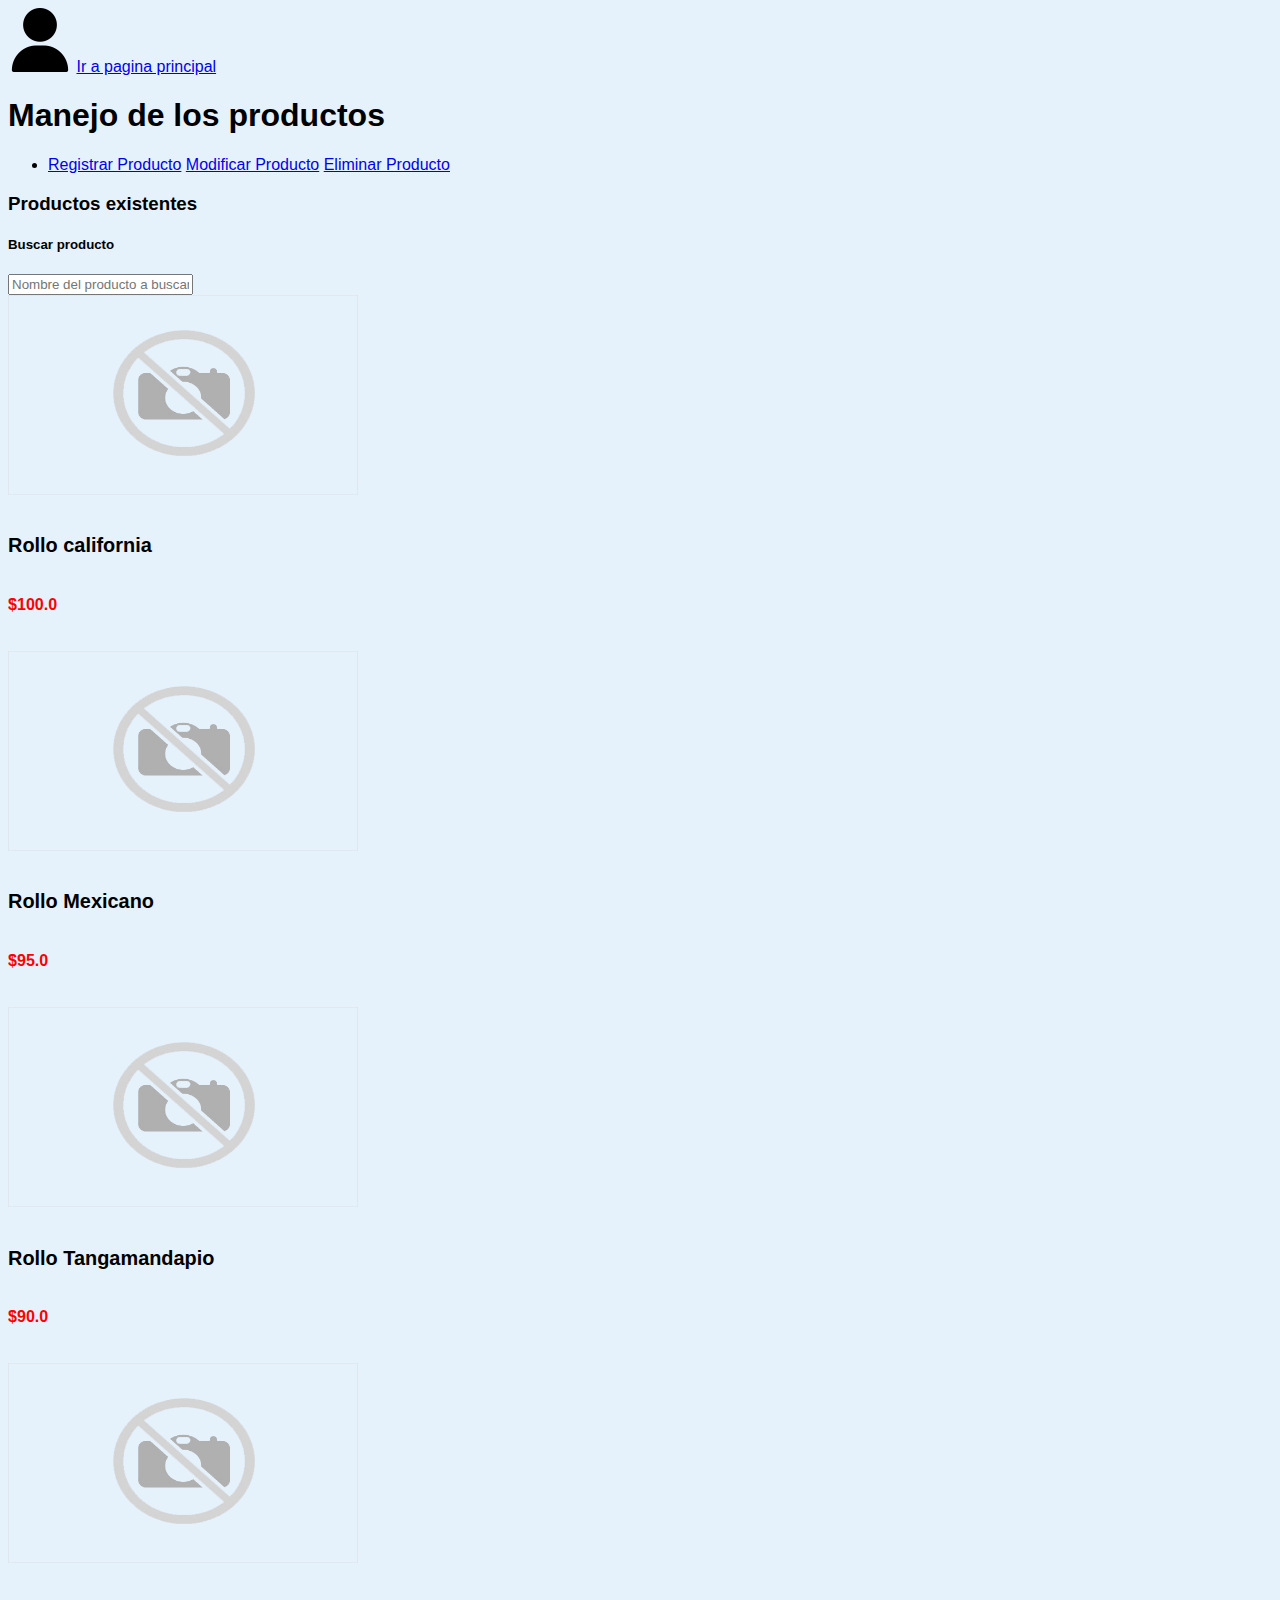
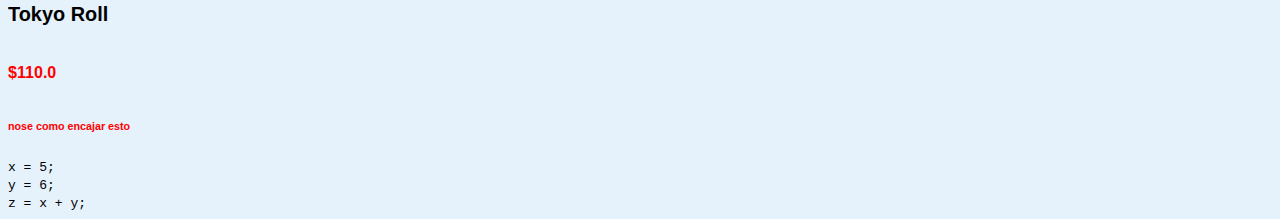
==== cuenta.html @ 385d4364 "hasta Entities HTML" ====
<!DOCTYPE html>
<html lang="en">
<head>
    <meta charset="UTF-8">
    <meta name="viewport" content="width=device-width, initial-scale=1.0">
    <link rel="stylesheet" href="css/styles.css">
    <title>Dashboard</title>
    <meta name="description" content="pagina restaurante">
    <meta name="keywords" content="sushi, comida, delicioso, barato">
    <meta name="author" content="Javier Martinez">
</head>
<body>
    <img src="assets/img/user.png" alt="user" id="userImg">
    <a href="index.html">Ir a pagina principal</a>
    <h1>Manejo de los productos</h1>
    <nav>
        <ul>
            <li>
                <a href="#">Registrar Producto</a>
                <a href="#">Modificar Producto</a>
                <a href="#">Eliminar Producto</a>
            </li>
        </ul>
    </nav>
    <h3>Productos existentes</h3>
    <h5>Buscar producto</h5>
    <input type="text" placeholder="Nombre del producto a buscar">
    <div class="Productos">
        <div class="producto">
            <img src="assets/img/noFoto.png" alt="" class="imgProducto">
            <h5>Rollo california</h5>
            <h6>$100.0</h6>
        </div>
        <div class="producto">
            <img src="assets/img/noFoto.png" alt="" class="imgProducto">
            <h5>Rollo Mexicano</h5>
            <h6>$95.0</h6>
        </div>
        <div class="producto">
            <img src="assets/img/noFoto.png" alt="" class="imgProducto">
            <h5>Rollo Tangamandapio</h5>
            <h6>$90.0</h6>
        </div>
        <div class="producto">
            <img src="assets/img/noFoto.png" alt="" class="imgProducto">
            <h5>Tokyo Roll</h5>
            <h6>$110.0</h6>
        </div> 
    </div>
      
    <h6>nose como encajar esto</h6>
    <code>
        x = 5;<br>
        y = 6;<br>
        z = x + y;
    </code>
</body>
</html>
---- css/styles.css ----
*{
    box-sizing: border-box;
}
body{
    background-color: #E5F1FB; 
    font-family: 'Lucida Sans', 'Lucida Sans Regular', 'Lucida Grande', 'Lucida Sans Unicode', Geneva, Verdana, sans-serif;
}
h6{
    color: red;
}
.producto{
    font-size: 1.5rem;
}
#userImg{
    width: 64px;
    height: 64px;
}
.imgProducto{
    width: 350px;
    height: 200px;
}
td{
    text-align: center;
}

@media screen and (max-width: 800px) {
    .producto {
      width: 100%;
    }
  }
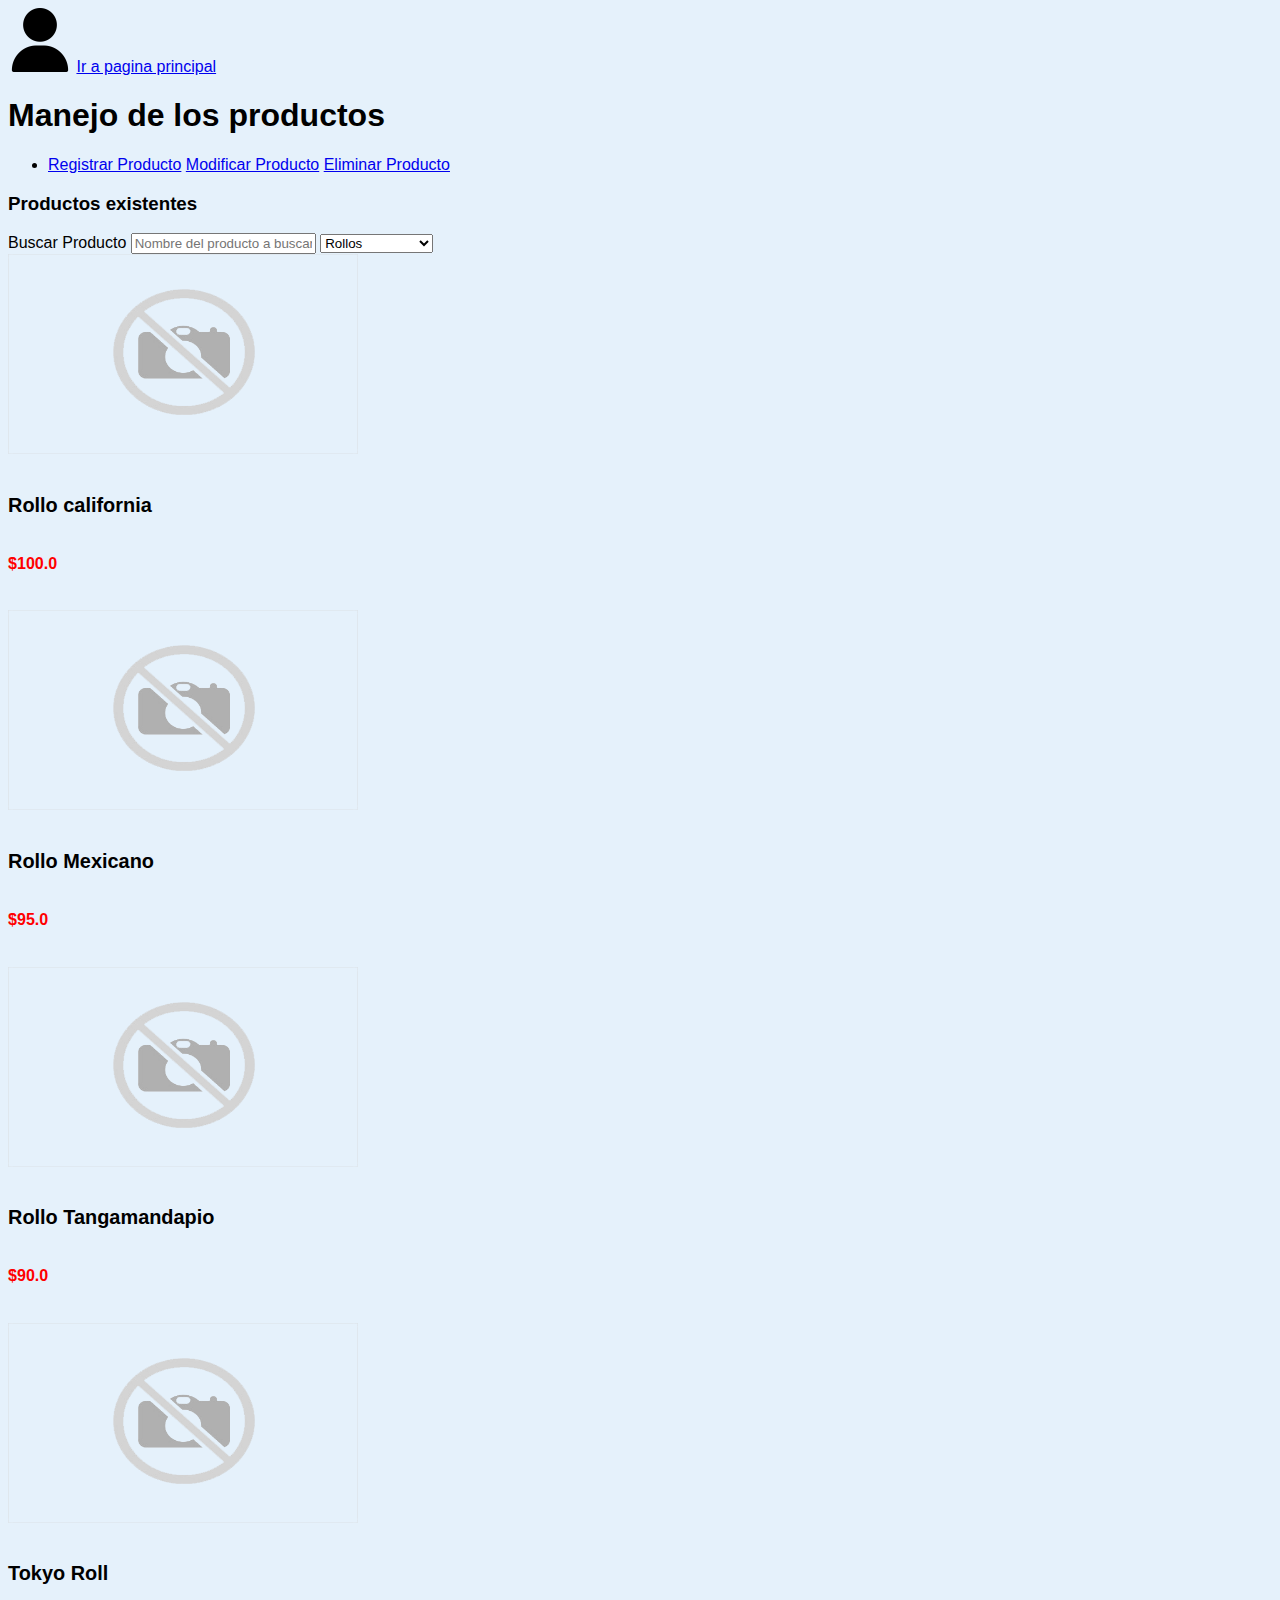
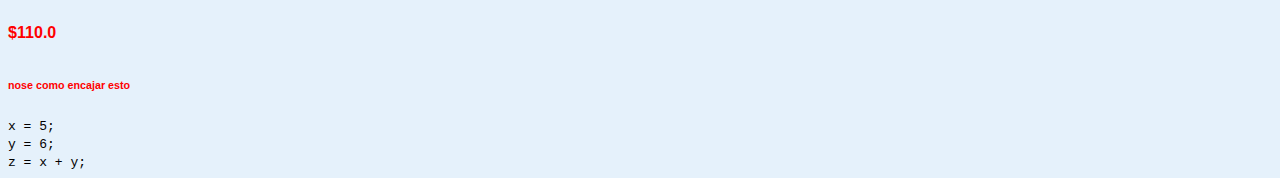
==== commit 9df86dbe: "Hasta Form and Input Elements" ====
--- a/cuenta.html
+++ b/cuenta.html
@@ -23,8 +23,18 @@
         </ul>
     </nav>
     <h3>Productos existentes</h3>
-    <h5>Buscar producto</h5>
-    <input type="text" placeholder="Nombre del producto a buscar">
+    <form action="#">
+        <label>Buscar Producto</label>
+        <input type="text" placeholder="Nombre del producto a buscar">
+        <select id="producto" name="Categorias">
+            <option value="Rollos">Rollos</option>
+            <option value="Bombas">Bombas</option>
+            <option value="Entradas">Entradas</option>
+            <option value="Platillos">Platillos</option>
+            <option value="Hamburguesas">Hamburguesas</option>
+            <option value="Bebidas">Bebidas</option>
+          </select>
+    </form>
     <div class="Productos">
         <div class="producto">
             <img src="assets/img/noFoto.png" alt="" class="imgProducto">
